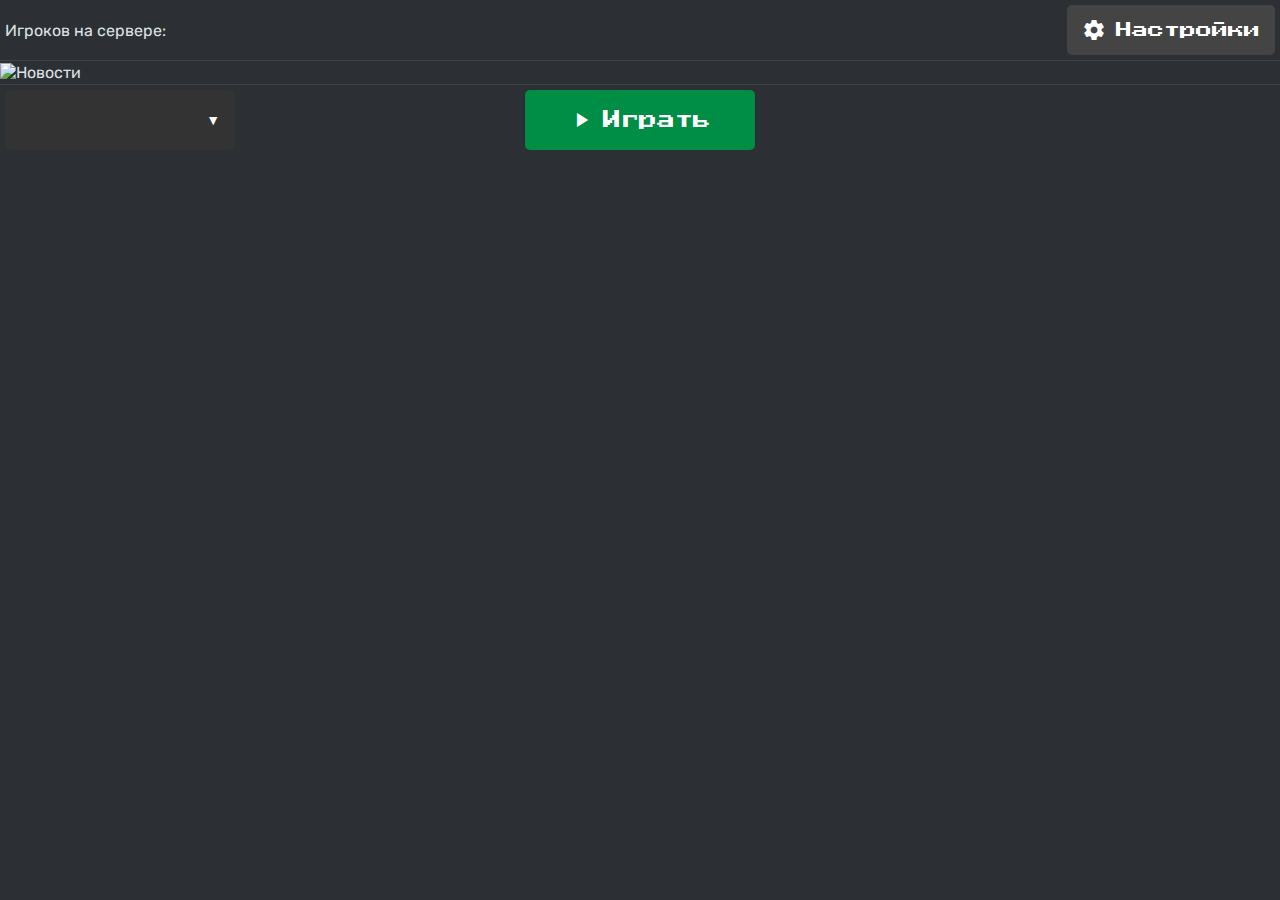
==== templates/index.html @ dcc007a3 "bag fix" ====
<!DOCTYPE html>
<html lang="ru" data-bs-theme="dark">
<head>
    <!-- Основная метаинформация страницы -->
    <meta charset="UTF-8"> <!-- Устанавливаем кодировку страницы -->
    <meta name="viewport" content="width=device-width, initial-scale=1.0"> <!-- Адаптируем страницу под разные устройства -->
    <title>WacoLauncher</title> <!-- Заголовок страницы -->

    <!-- Подключение стилей и шрифтов -->
    <link href="https://fonts.googleapis.com/css2?family=Rubik:ital,wght@0,300..900;1,300..900&display=swap" rel="stylesheet"> <!-- Подключение шрифта Rubik -->
    <link href="https://fonts.googleapis.com/icon?family=Material+Icons" rel="stylesheet"> <!-- Подключение Google Icons -->
    <link href="https://fonts.googleapis.com/css2?family=Press+Start+2P&display=swap" rel="stylesheet"> <!-- Подключение шрифта "Press Start 2P" -->
    <link href="https://cdn.jsdelivr.net/npm/bootstrap@5.3.3/dist/css/bootstrap.min.css" rel="stylesheet" integrity="sha384-QWTKZyjpPEjISv5WaRU9OFeRpok6YctnYmDr5pNlyT2bRjXh0JMhjY6hW+ALEwIH" crossorigin="anonymous">
    <link href="../static/css/style.css" rel="stylesheet"> <!-- Подключаем файл со стилями -->
</head>

<body class="body">

<!-- Шапка страницы -->
<div class="header">
    <p id="players_online">Игроков на сервере: </p> <!-- Отображение количества игроков на сервере -->
    <button class="btn-settings" id="btn_settings" onclick="open_tab('settings')">
        <span class="material-icons icon-settings">settings</span> <!-- Иконка настроек -->
        Настройки <!-- Текст кнопки "Настройки" -->
    </button>
</div>

<!-- Контейнер для отображения новостей -->
<div class="container-news">
    <img src="https://raw.githubusercontent.com/Homanti/wacoskins/refs/heads/main/background.png" alt="Новости" class="img-news"> <!-- Временное изображение для новостей -->
</div>

<div class="progress-bar-container">
    <div class="progress" role="progressbar" aria-label="Example with label" aria-valuenow="25" aria-valuemin="0" aria-valuemax="100">
        <div class="progress-bar" id="progress_bar" style="width: 0%"></div>
        <span class="progress-text" id="progress_text">0%</span>
    </div>
</div>


<!-- Футер страницы -->
<div class="footer">
    <!-- Дропдаун меню профиля -->
    <div class="profile-dropdown">

        <div class="profile-button" id="profile_button" onclick="toggleDropdown()">
            <canvas id="currentAvatarCanvas" width="40" height="40" class="profile-avatar"></canvas>
            <div class="profile-details">
                <div class="profile-name" id="currentProfileName"></div>
            </div>
            <div class="dropdown-icon">▼</div>
        </div>

        <div class="dropdown-menu" id="dropdownMenu">
            <!-- Здесь динамически будут добавляться аккаунты через JavaScript -->
        </div>
    </div>

    <button class="btn-play" id="btn_play">
        <span class="material-icons icon-settings">play_arrow</span>Играть <!-- Кнопка "Играть" с иконкой -->
    </button>
</div>

<!--Модальное меню-->
<div class="modal fade" id="info_modal" tabindex="-1" aria-labelledby="info_modal_label" aria-hidden="true">
    <div class="modal-dialog">
        <div class="modal-content">
            <div class="modal-header">
                <h5 class="modal-title" id="info_modal_label">Ошибка</h5>
                <button type="button" class="btn-close" data-bs-dismiss="modal" aria-label="Close"></button>
            </div>
            <div class="modal-body" id="info_modal_text">
                <!-- Текст ошибки будет подставлен сюда -->
            </div>
            <div class="modal-footer">
                <button type="button" class="btn btn-secondary" data-bs-dismiss="modal">Закрыть</button>
            </div>
        </div>
    </div>
</div>

<script src="https://cdn.jsdelivr.net/npm/bootstrap@5.3.3/dist/js/bootstrap.bundle.min.js" integrity="sha384-YvpcrYf0tY3lHB60NNkmXc5s9fDVZLESaAA55NDzOxhy9GkcIdslK1eN7N6jIeHz" crossorigin="anonymous"></script>
<script src="../static/javascript/main.js"></script>
<script src="../static/javascript/index.js"></script>
</body>
</html>
---- static/css/style.css ----
/* Сброс стилей Bootstrap */
body, html, p {
    all: unset;
}

/* Основные стили для body и html */
body, html {
    font-family: "Rubik", sans-serif; /* Используем шрифт Rubik */
    background: #2c2f33; /* Темный фон для всего документа */
    color: #dee2e6;
    margin: 0; /* Убираем отступы */
    padding: 0; /* Убираем внутренние отступы */
    max-width: 1280px;
    max-height: 770px;
    min-width: 1280px;
    min-height: 770px;
}

/* Стили для шапки сайта */
.header {
    display: flex; /* Используем Flexbox для выравнивания */
    justify-content: space-between; /* Разделяем элементы по краям */
    align-items: center; /* Вертикальное выравнивание по центру */
    border-bottom: solid #3e4147 1px; /* Нижняя граница шапки */
}

.header>p {
    margin-left: 5px;
}

/* Стили для кнопки "Настройки" */
.btn-settings {
    display: flex; /* Flexbox для выравнивания */
    justify-content: center; /* Центрирование содержимого */
    align-items: center; /* Вертикальное центрирование */
    height: 50px; /* Высота кнопки */
    padding: 5px 15px; /* Внутренние отступы */
    margin: 5px; /* Внешний отступ */
    background-color: #444; /* Цвет фона кнопки */
    border: none; /* Убираем границу */
    border-radius: 5px; /* Скругление углов */
    color: white; /* Цвет текста */
    font-family: "Press Start 2P", system-ui; /* Используем шрифт "Press Start 2P" */
    font-size: 16px; /* Размер шрифта */
    cursor: pointer; /* Курсор в виде руки при наведении */
}

/* Отступ для иконки в кнопке */
.icon-settings {
    margin-right: 10px; /* Отступ справа для иконки */
}

/* Эффект при наведении на кнопку "Настройки" */
.btn-settings:hover {
    background-color: #555; /* Изменение цвета фона при наведении */
    box-shadow: 0 12px 16px 0 rgba(0,0,0,0.24), 0 17px 50px 0 rgba(0,0,0,0.19); /* Тень при наведении */
}

/* Эффект при нажатии на кнопку "Настройки" */
.btn-settings:active {
    background-color: #333; /* Темный цвет фона при нажатии */
}

.btn-settings:disabled {
    background-color: #444444;
    cursor: default;
}

.btn-settings:disabled:hover {
    background-color: #444444;
    box-shadow: unset;
}

.btn-settings:disabled:active {
    background-color: #444444;
}

/* Контейнер для новостей */
.container-news {
    display: flex; /* Используем Flexbox для выравнивания */
    align-items: center; /* Вертикальное выравнивание по центру */
    width: 100%; /* Полная ширина */
    height: 100%; /* Полная высота */
    margin-top: 2px; /* Небольшой верхний отступ */
    margin-bottom: 2px; /* Небольшой нижний отступ */
    padding: 0; /* Убираем внутренние отступы */
}

/* Стили для футера */
.footer {
    display: flex; /* Flexbox для выравнивания */
    position: relative;
    background-color: #2c2f33;
    justify-content: space-between; /* Разделяем элементы по краям */
    align-items: center; /* Вертикальное выравнивание по центру */
    border-top: solid #3e4147 1px; /* Верхняя граница футера */
    z-index: 2;
}

.progress-bar-container {
    position: absolute;
    background-color: #2c2f33;
    z-index: 1;
    width: 1280px;
    height: 30px;
    padding: 2px;
    transition: margin-top 0.5s ease; /* Плавный переход */
}

.progress-bar {
    background-color: #0a954e;
    transition: none !important;
}

.progress {
    width: 100%;
    height: 100%;
    position: relative;
    border-radius: 5px;
    overflow: hidden;
}

.progress-text {
    position: absolute;
    left: 50%;
    top: 50%;
    transform: translate(-50%, -50%);
    z-index: 1;
}

/* Стили для выпадающего меню профиля */
.profile-dropdown {
    position: absolute; /* Абсолютное позиционирование */
    width: 230px; /* Ширина кнопки */
    height: 60px; /* Высота кнопки */
    margin-left: 5px;
}

/* Кнопка для профиля */
.profile-button {
    display: flex; /* Flexbox для выравнивания */
    align-items: center; /* Вертикальное выравнивание по центру */
    background-color: #333; /* Цвет фона */
    padding: 5px 15px; /* Внутренние отступы */
    margin-bottom: 5px; /* Отступ */
    border-radius: 5px; /* Скругление углов */
    color: white; /* Цвет текста */
    font-family: "Rubik", sans-serif; /* Шрифт Rubik */
    cursor: pointer; /* Курсор в виде руки при наведении */
    border: none; /* Убираем границу */
    outline: none; /* Убираем обводку */
    text-align: left; /* Выравнивание текста по левому краю */
    position: relative; /* Относительное позиционирование для вложенных элементов */
    width: 230px; /* Ширина кнопки */
    height: 60px; /* Высота кнопки */
}

/* Эффект при наведении на кнопку "профиля" */
.profile-button:hover {
    background-color: #3a3a3a; /* Изменение цвета фона при наведении */
    box-shadow: 0 12px 16px 0 rgba(0,0,0,0.24), 0 17px 50px 0 rgba(0,0,0,0.19); /* Тень при наведении */
}

.profile-button:active {
    background-color: #333;
}

/* Стили для аватара в кнопке профиля */
.profile-avatar {
    width: 40px; /* Ширина аватара */
    height: 40px; /* Высота аватара */
    margin-right: 10px; /* Отступ справа для аватара */
}

/* Стили для деталей профиля */
.profile-details {
    flex-grow: 1; /* Расширение на доступное пространство */
    max-width: 200px; /* Максимальная ширина */
    overflow: hidden; /* Скрываем выходящий за границы текст */
    white-space: nowrap; /* Запрет переноса текста на новую строку */
    text-overflow: ellipsis; /* Добавляем '...' при переполнении текста */
}

/* Имя профиля */
.profile-name {
    font-size: 14px; /* Размер шрифта */
    font-weight: bold; /* Жирный шрифт */
    overflow: hidden; /* Скрываем выходящий за границы текст */
    white-space: nowrap; /* Запрет переноса текста на новую строку */
    text-overflow: ellipsis; /* Добавляем '...' при переполнении текста */
}

/* Иконка раскрытия меню */
.dropdown-icon {
    margin-left: auto; /* Автоматический отступ слева */
    font-size: 14px; /* Размер шрифта */
    color: white; /* Цвет текста */
}

/* Выпадающее меню профиля */
.dropdown-menu {
    display: none; /* По умолчанию скрываем меню */
    position: absolute; /* Абсолютное позиционирование */
    background-color: #444; /* Цвет фона */
    bottom: 100%; /* Позиционируем меню над кнопкой */
    margin-bottom: 5px; /* Отступ снизу */
    margin-left: -1px;
    border-radius: 5px; /* Скругление углов */
    padding: 10px; /* Внутренние отступы */
    width: 232px; /* Ширина меню */
    box-shadow: 0px 8px 16px 0px rgba(0,0,0,0.2); /* Тень для меню */
    z-index: 1; /* Повышаем приоритет по оси z */

}

/* Кнопка внутри выпадающего меню */
.dropdown-menu .profile-button {
    width: 100%; /* Полная ширина */
    margin-bottom: 5px; /* Отступ снизу */
}

/* Последняя кнопка в меню */
.dropdown-menu .profile-button:last-child {
    margin-bottom: 0; /* Убираем нижний отступ */
}

/* Стили для кнопки "Играть" */
.btn-play {
    display: flex; /* Flexbox для выравнивания */
    align-items: center; /* Вертикальное выравнивание по центру */
    justify-content: center; /* Центрирование содержимого */
    margin: 5px auto; /* Внешний отступ сверху и снизу, центрирование по горизонтали */
    padding: 5px 15px; /* Внутренние отступы */
    background-color: rgb(0, 142, 70); /* Зеленый фон для кнопки */
    border: none; /* Убираем границу */
    border-radius: 5px; /* Скругление углов */
    font-family: "Press Start 2P", system-ui; /* Шрифт "Press Start 2P" */
    font-size: 18px; /* Размер шрифта */
    color: white; /* Цвет текста */
    width: 230px; /* Ширина кнопки */
    height: 60px; /* Высота кнопки */
    cursor: pointer; /* Курсор в виде руки при наведении */
}

/* Эффект при наведении на кнопку "Играть" */
.btn-play:hover {
    background-color: rgb(10, 149, 78); /* Более светлый зеленый цвет при наведении */
    box-shadow: 0 12px 16px 0 rgba(0,0,0,0.24), 0 17px 50px 0 rgba(0,0,0,0.19); /* Тень при наведении */
}

/* Эффект при нажатии на кнопку "Играть" */
.btn-play:active {
    background-color: #0a552a; /* Темный зеленый цвет при нажатии */
}

.btn-play:disabled {
    background-color: #444444;
    cursor: default;
}

.btn-play:disabled:hover {
    background-color: #444444;
    box-shadow: unset;
}

.btn-play:disabled:active {
    background-color: #444444;
}

/* Настройки */

.container-settings {
    display: inline-block;
    height: 100%;
}

.container-settings-minecraft {
    border-bottom: 1px solid #3e4147;
    border-right: 1px solid #3e4147;
    padding: 10px 5px;
}

.range-input {
    display: flex;
    align-items: center;
    justify-content: center;
}

.range-input>.form-range {
    margin-right: 5px;
}

.range-input>p {
    margin-left: 5px;
    margin-right: 5px;
}

.range-input>.form-control {
    width: 100px;
}

.reinstall-container {
    margin-top: 10px;
}

.container-settings-profile {
    border-bottom: 1px solid #3e4147;
    border-right: 1px solid #3e4147;
    padding-top: 10px;
    padding-bottom: 10px;
    padding-left: 5px;
}

.container-settings-profile>p {
    display: block;
    margin: 0 0 10px;
}

/* Modal */

.modal-input-skin {
    margin: 5px 0 10px;
}

.modal-input-password {
    margin: 0 0 5px;
}

.modal-input-delete {
    margin: 5px 0 0;
}

/* Логин / регистрация */

.container-login {
    display: flex;
    flex-direction: column;
    align-items: center;
    justify-content: center; /* Выровнять по вертикали */
    height: 100vh;
}

.login-form {
    color: #dee2e6;
    width: 320px;
}

.form-floating{
    margin-bottom: 5px;
}

.login-form>.btn-primary{
    margin-bottom: 5px;
}

.container-sucess-register {
    display: flex;
    flex-direction: column;
    align-items: center;
    justify-content: center;
    height: 100vh;
}

.input-group {
    display: flex;
    flex-direction: column;
}

.input-group>.form-control{
    width: 100%;
    margin-top: 5px;
    margin-bottom: -10px;
}

.input-group>p{
    margin: 0;
}

#input_register_history {
    height: 200px;
}

.container_register_rules>p {
    margin: 0;
    font-size: 15px;
}

#input-id-document-plastic-surgery {
    display: none;
}
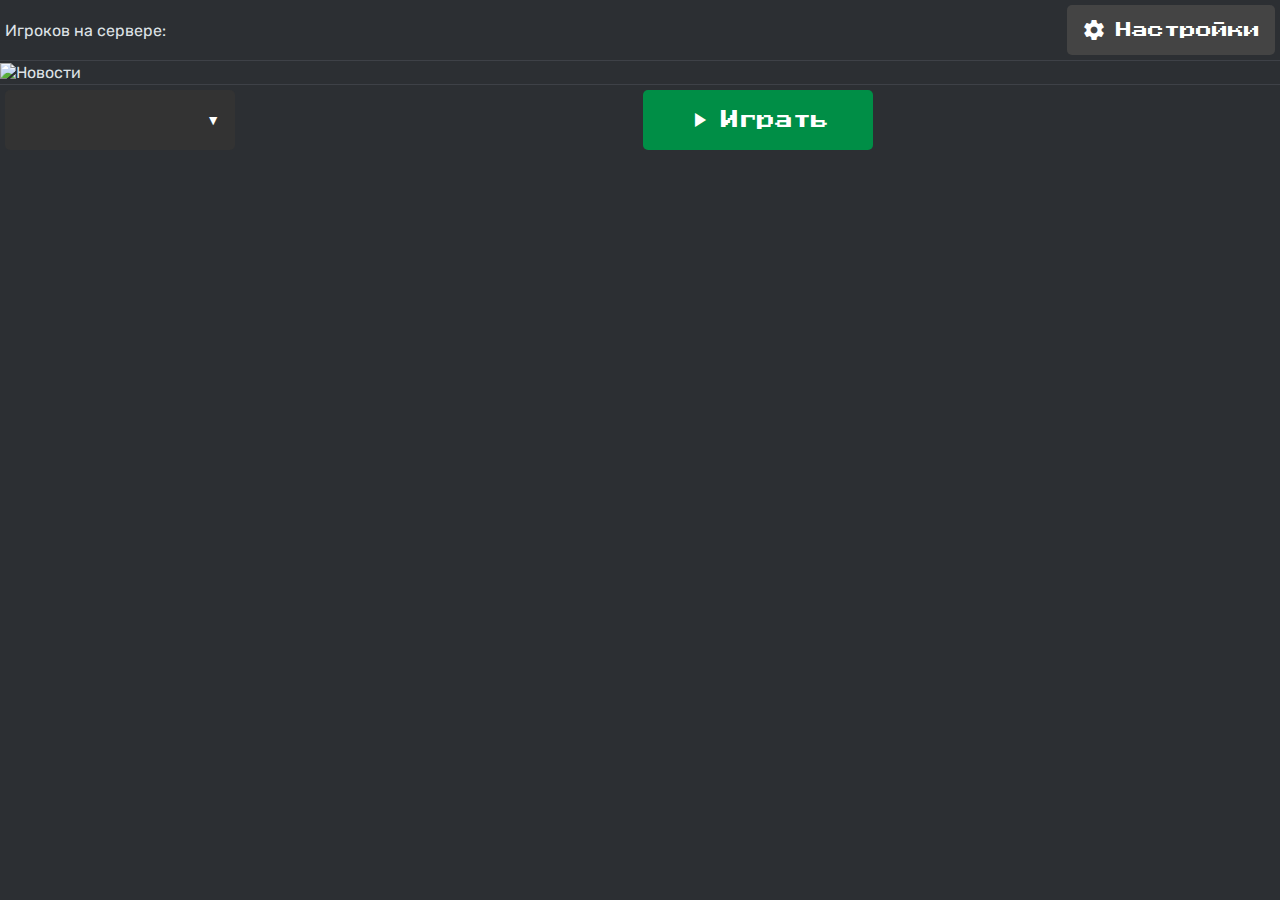
==== commit 3807fb66: "bag fix" ====
--- a/templates/index.html
+++ b/templates/index.html
@@ -12,6 +12,7 @@
     <link href="https://fonts.googleapis.com/css2?family=Press+Start+2P&display=swap" rel="stylesheet"> <!-- Подключение шрифта "Press Start 2P" -->
     <link href="https://cdn.jsdelivr.net/npm/bootstrap@5.3.3/dist/css/bootstrap.min.css" rel="stylesheet" integrity="sha384-QWTKZyjpPEjISv5WaRU9OFeRpok6YctnYmDr5pNlyT2bRjXh0JMhjY6hW+ALEwIH" crossorigin="anonymous">
     <link href="../static/css/style.css" rel="stylesheet"> <!-- Подключаем файл со стилями -->
+    <link rel="stylesheet" href="https://fonts.googleapis.com/css2?family=Material+Symbols+Outlined" />
 </head>
 
 <body class="body">
@@ -59,6 +60,11 @@
     <button class="btn-play" id="btn_play">
         <span class="material-icons icon-settings">play_arrow</span>Играть <!-- Кнопка "Играть" с иконкой -->
     </button>
+
+    <button class="btn-db" id="btn_db" style="display: none">
+        <span class="material-symbols-outlined icon-settings">database</span>База Данных
+    </button>
+</span>
 </div>
 
 <!--Модальное меню-->
--- a/static/css/style.css
+++ b/static/css/style.css
@@ -130,7 +130,6 @@
 
 /* Стили для выпадающего меню профиля */
 .profile-dropdown {
-    position: absolute; /* Абсолютное позиционирование */
     width: 230px; /* Ширина кнопки */
     height: 60px; /* Высота кнопки */
     margin-left: 5px;
@@ -267,6 +266,34 @@
     background-color: #444444;
 }
 
+.btn-db {
+    display: flex; /* Flexbox для выравнивания */
+    align-items: center; /* Вертикальное выравнивание по центру */
+    justify-content: center; /* Центрирование содержимого */
+    margin: 5px auto; /* Внешний отступ сверху и снизу, центрирование по горизонтали */
+    padding: 5px 15px; /* Внутренние отступы */
+    background-color: #444; /* Цвет фона кнопки */
+    border: none; /* Убираем границу */
+    border-radius: 5px; /* Скругление углов */
+    font-family: "Press Start 2P", system-ui; /* Шрифт "Press Start 2P" */
+    font-size: 15px; /* Размер шрифта */
+    color: white; /* Цвет текста */
+    width: 230px; /* Ширина кнопки */
+    height: 60px; /* Высота кнопки */
+    cursor: pointer; /* Курсор в виде руки при наведении */
+}
+
+/* Эффект при наведении на кнопку "Играть" */
+.btn-play:hover {
+    background-color: rgb(10, 149, 78); /* Более светлый зеленый цвет при наведении */
+    box-shadow: 0 12px 16px 0 rgba(0,0,0,0.24), 0 17px 50px 0 rgba(0,0,0,0.19); /* Тень при наведении */
+}
+
+/* Эффект при нажатии на кнопку "Играть" */
+.btn-play:active {
+    background-color: #0a552a; /* Темный зеленый цвет при нажатии */
+}
+
 /* Настройки */
 
 .container-settings {
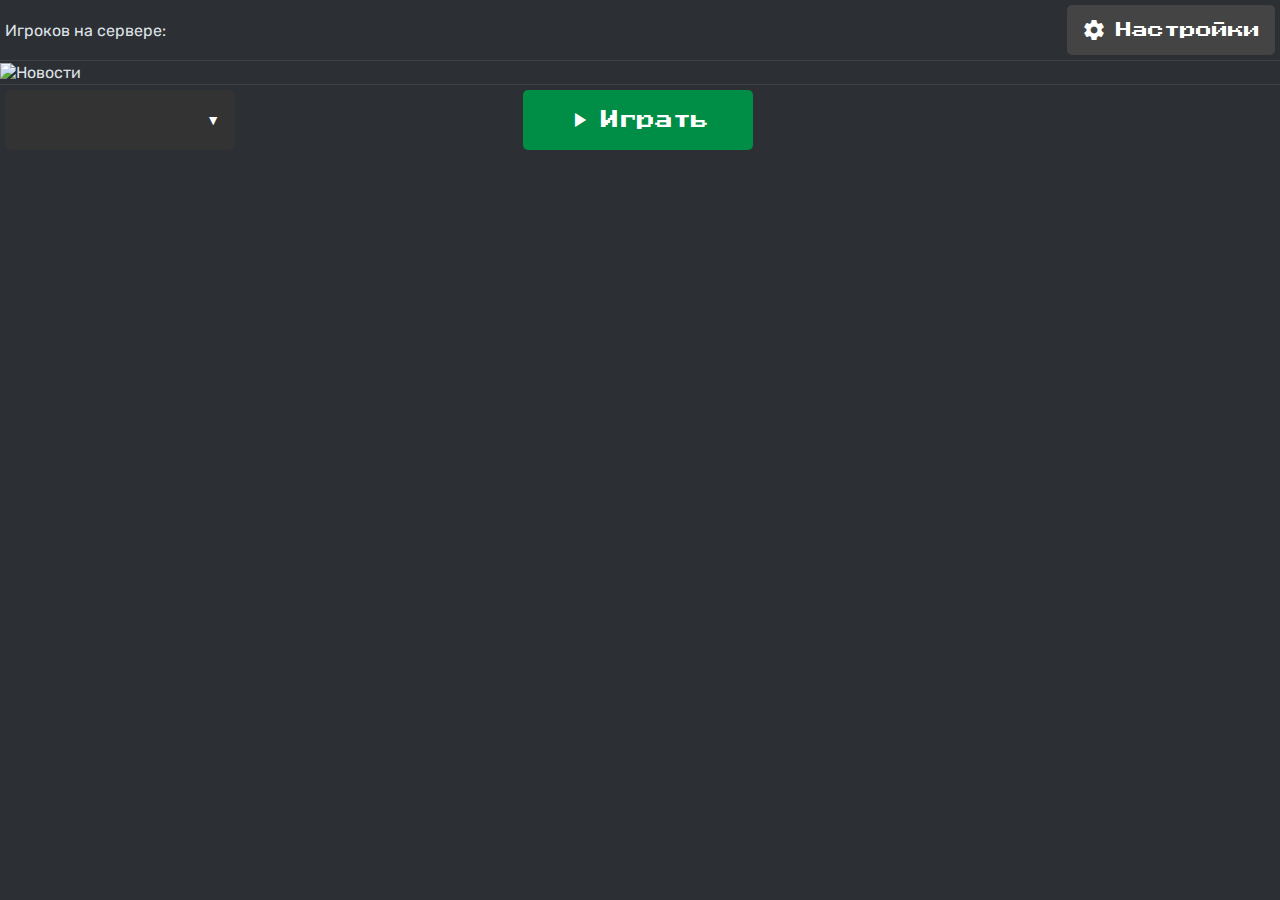
==== commit 2fadda56: "bag fix" ====
--- a/templates/index.html
+++ b/templates/index.html
@@ -61,7 +61,7 @@
         <span class="material-icons icon-settings">play_arrow</span>Играть <!-- Кнопка "Играть" с иконкой -->
     </button>
 
-    <button class="btn-db" id="btn_db" style="display: none">
+    <button class="btn-db" id="btn_db" style="visibility: hidden">
         <span class="material-symbols-outlined icon-settings">database</span>База Данных
     </button>
 </span>
--- a/static/css/style.css
+++ b/static/css/style.css
@@ -228,7 +228,7 @@
     display: flex; /* Flexbox для выравнивания */
     align-items: center; /* Вертикальное выравнивание по центру */
     justify-content: center; /* Центрирование содержимого */
-    margin: 5px auto; /* Внешний отступ сверху и снизу, центрирование по горизонтали */
+    margin: 5px; /* Внешний отступ сверху и снизу, центрирование по горизонтали */
     padding: 5px 15px; /* Внутренние отступы */
     background-color: rgb(0, 142, 70); /* Зеленый фон для кнопки */
     border: none; /* Убираем границу */
@@ -270,7 +270,7 @@
     display: flex; /* Flexbox для выравнивания */
     align-items: center; /* Вертикальное выравнивание по центру */
     justify-content: center; /* Центрирование содержимого */
-    margin: 5px auto; /* Внешний отступ сверху и снизу, центрирование по горизонтали */
+    margin: 5px; /* Внешний отступ сверху и снизу, центрирование по горизонтали */
     padding: 5px 15px; /* Внутренние отступы */
     background-color: #444; /* Цвет фона кнопки */
     border: none; /* Убираем границу */
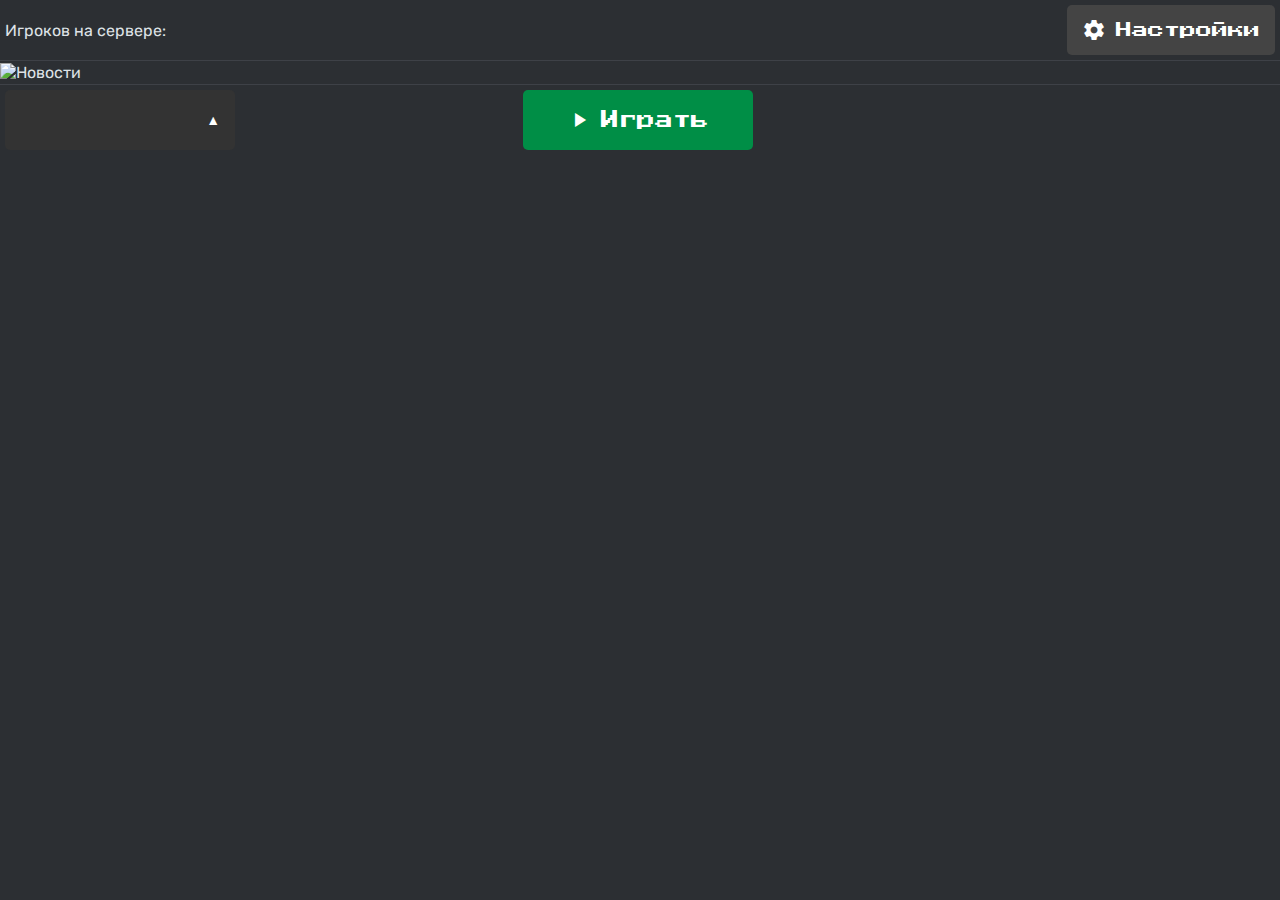
==== commit 431cc522: "bag fix" ====
--- a/templates/index.html
+++ b/templates/index.html
@@ -49,10 +49,10 @@
             <div class="profile-details">
                 <div class="profile-name" id="currentProfileName"></div>
             </div>
-            <div class="dropdown-icon">▼</div>
+            <div class="dropdown-icon">▲</div>
         </div>
 
-        <div class="dropdown-menu" id="dropdownMenu">
+        <div class="profile-dropdown-menu" id="dropdownMenu">
             <!-- Здесь динамически будут добавляться аккаунты через JavaScript -->
         </div>
     </div>
--- a/static/css/style.css
+++ b/static/css/style.css
@@ -197,7 +197,7 @@
 }
 
 /* Выпадающее меню профиля */
-.dropdown-menu {
+.profile-dropdown-menu {
     display: none; /* По умолчанию скрываем меню */
     position: absolute; /* Абсолютное позиционирование */
     background-color: #444; /* Цвет фона */
@@ -414,4 +414,4 @@
 
 #input-id-document-plastic-surgery {
     display: none;
-}
+}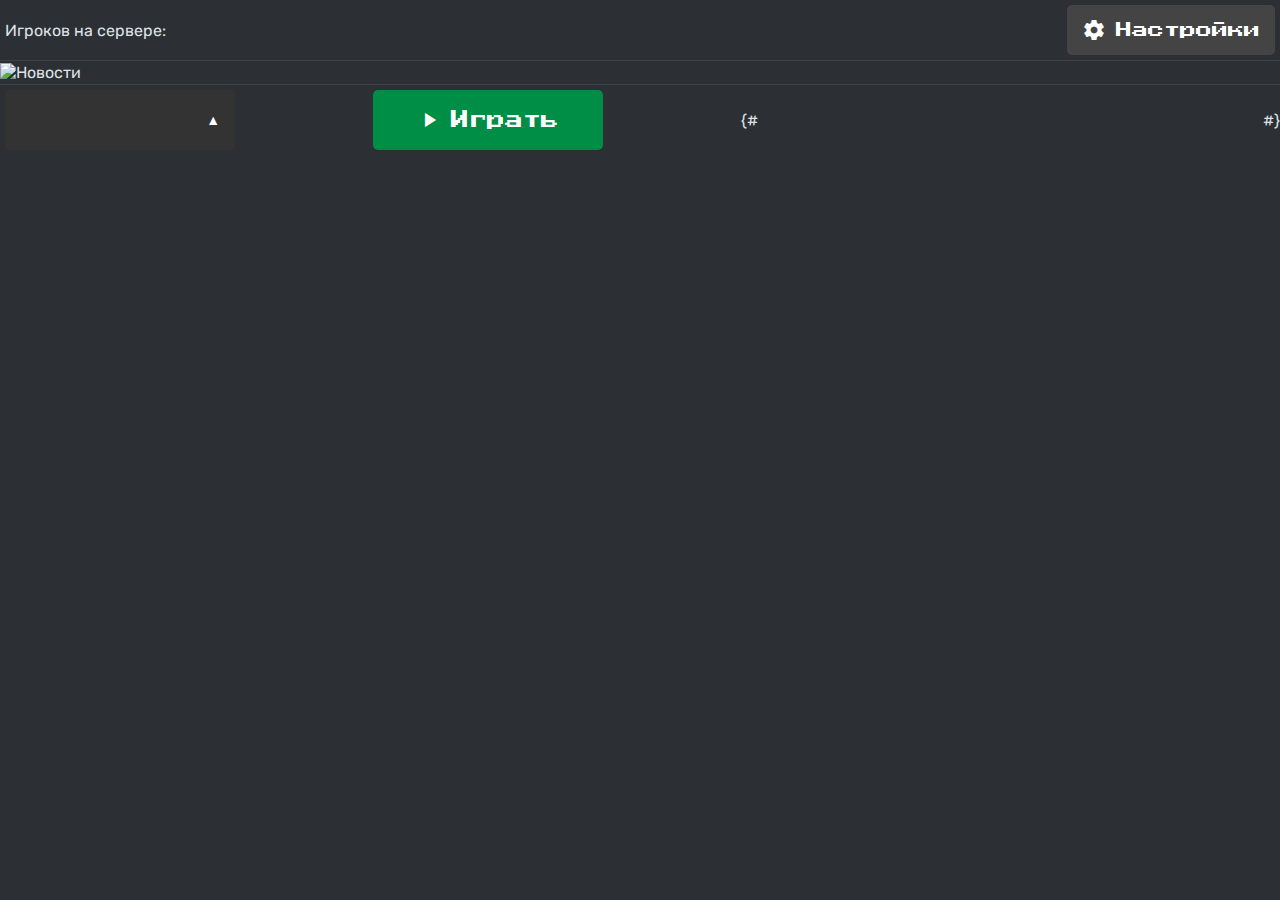
==== commit 5d5baabc: "bag fix" ====
--- a/templates/index.html
+++ b/templates/index.html
@@ -61,9 +61,9 @@
         <span class="material-icons icon-settings">play_arrow</span>Играть <!-- Кнопка "Играть" с иконкой -->
     </button>
 
-    <button class="btn-db" id="btn_db" style="visibility: hidden">
-        <span class="material-symbols-outlined icon-settings">database</span>База Данных
-    </button>
+{#    <button class="btn-db" id="btn_db" style="visibility: hidden">#}
+{#        <span class="material-symbols-outlined icon-settings">database</span>База Данных#}
+{#    </button>#}
 </span>
 </div>
 
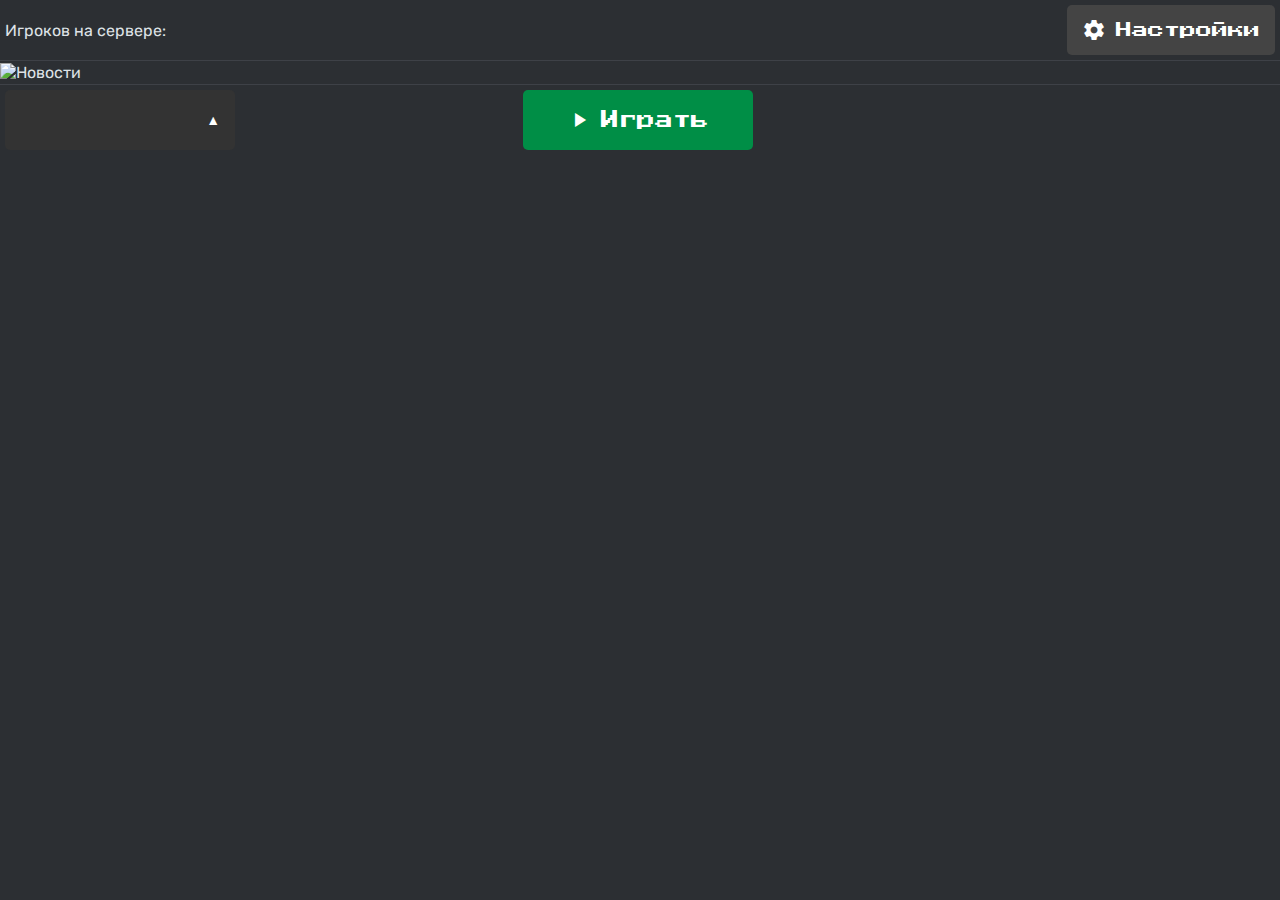
==== commit 5d46c244: "bag fix" ====
--- a/templates/index.html
+++ b/templates/index.html
@@ -61,9 +61,9 @@
         <span class="material-icons icon-settings">play_arrow</span>Играть <!-- Кнопка "Играть" с иконкой -->
     </button>
 
-{#    <button class="btn-db" id="btn_db" style="visibility: hidden">#}
-{#        <span class="material-symbols-outlined icon-settings">database</span>База Данных#}
-{#    </button>#}
+    <button class="btn-db" id="btn_db" style="visibility: hidden">
+        <span class="material-symbols-outlined icon-settings">database</span>База Данных
+    </button>
 </span>
 </div>
 
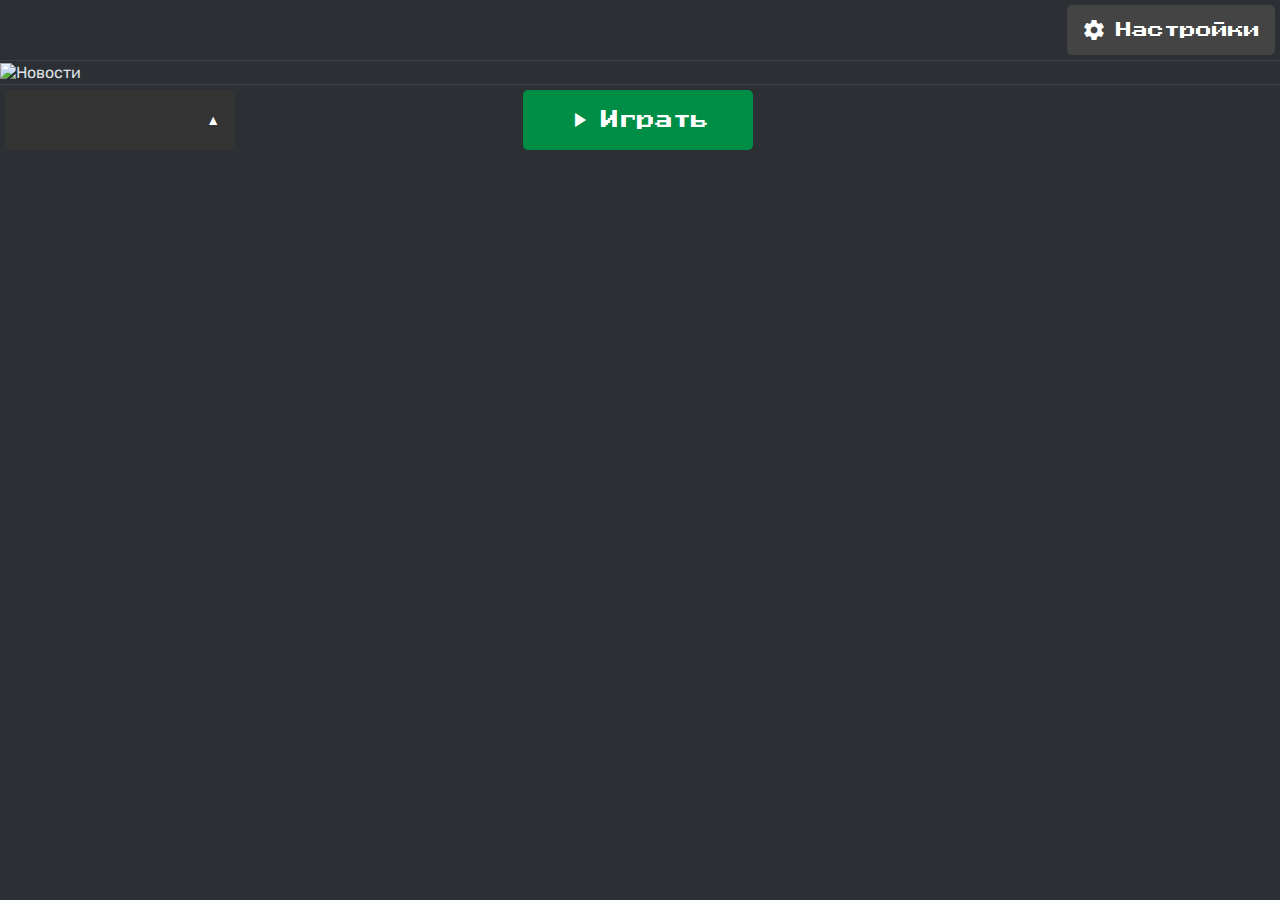
==== commit e93239bd: "minecraft launch bag fix" ====
--- a/templates/index.html
+++ b/templates/index.html
@@ -19,7 +19,7 @@
 
 <!-- Шапка страницы -->
 <div class="header">
-    <p id="players_online">Игроков на сервере: </p> <!-- Отображение количества игроков на сервере -->
+    <p id="players_online"></p> <!-- Отображение количества игроков на сервере -->
     <button class="btn-settings" id="btn_settings" onclick="open_tab('settings')">
         <span class="material-icons icon-settings">settings</span> <!-- Иконка настроек -->
         Настройки <!-- Текст кнопки "Настройки" -->
@@ -52,7 +52,7 @@
             <div class="dropdown-icon">▲</div>
         </div>
 
-        <div class="profile-dropdown-menu" id="dropdownMenu">
+        <div class="dropdown-menu" id="dropdownMenu">
             <!-- Здесь динамически будут добавляться аккаунты через JavaScript -->
         </div>
     </div>
--- a/static/css/style.css
+++ b/static/css/style.css
@@ -197,7 +197,7 @@
 }
 
 /* Выпадающее меню профиля */
-.profile-dropdown-menu {
+.dropdown-menu {
     display: none; /* По умолчанию скрываем меню */
     position: absolute; /* Абсолютное позиционирование */
     background-color: #444; /* Цвет фона */
